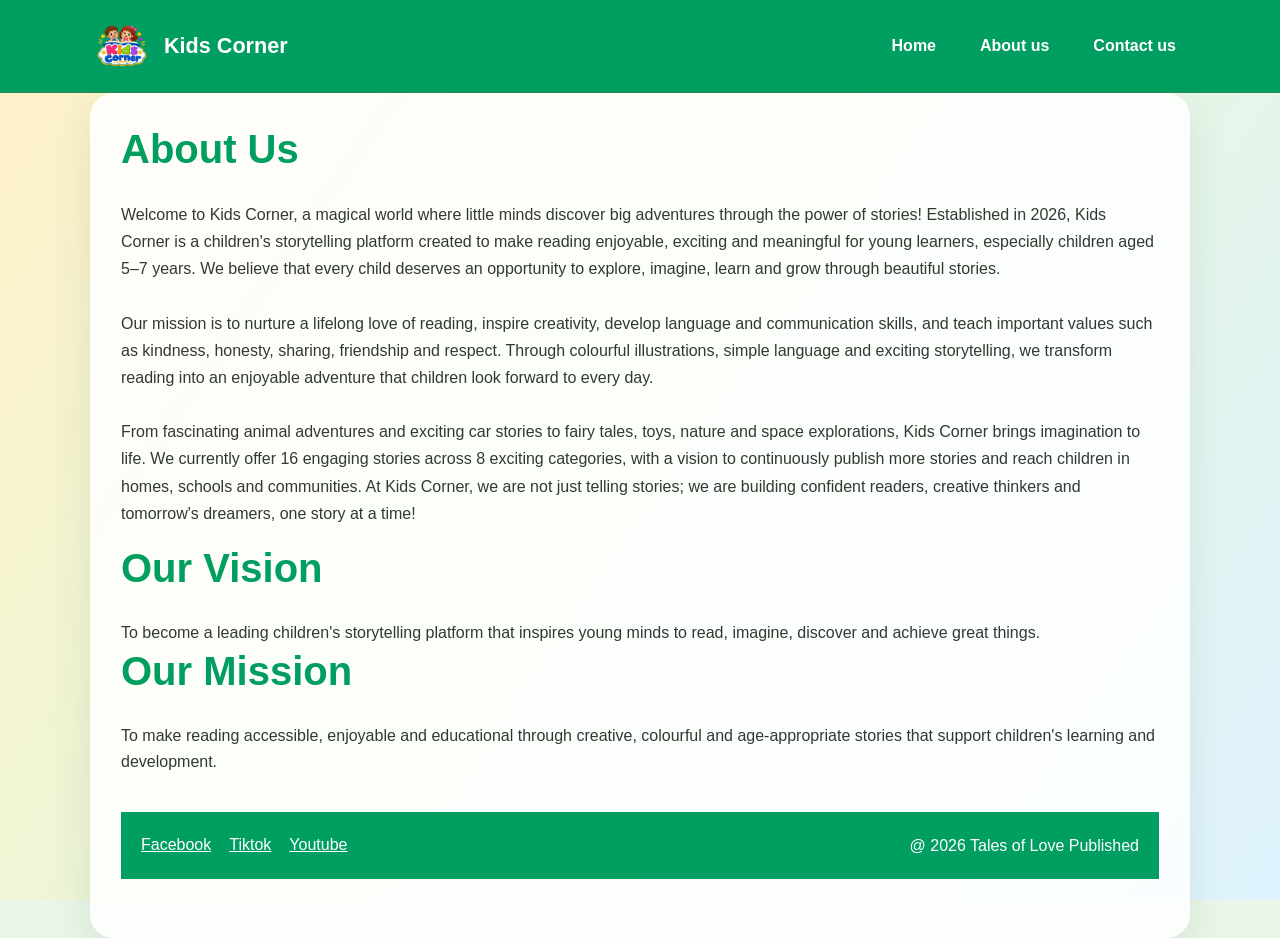
==== About us.html @ 2b3ef91a "Add files via upload" ====
<!DOCTYPE html>
<html lang="en">
<head>
    <meta charset="UTF-8">
<style>
.footer {
  background-color: hsl(332, 98%, 48%);
  padding: 20px;
  text-align: center;
  color: #f8f7f7;
}
.button:hover {
  background-color: #b404fa;
  opacity: 3;
}
.button {

    font-family: 'Times New Roman', Times, serif;
    text-align: right;
    padding-top: 6px;
    padding-bottom: 6px;
    font-size: medium;
  
    display: flexbox;
   
    
    float: right;
    cursor: pointer;
   margin-top: 10px;
    margin-right: 14px;
    font-weight: bold;
    text-decoration: none;

  }

  
</style>





    <meta name="viewport" content="width=device-width, initial-scale=1.0">
    <title>About Us | Kids Corner</title>
    <link rel="icon" href="images/Colorful Kids Corner Logo.png">
    <link rel="stylesheet" href="style.css">

</head>
<body>
<header class="site-header">
    <div class="logo">
        <img src="images/Colorful Kids Corner Logo.png" alt="" width="48" height="48">
        <span>Kids Corner</span>
    </div>
    <nav class="site-nav" aria-label="Main navigation">
        <a href="index.html">Home</a>
        <a href="About us.html">About us</a>
        <a href="Contact Us.html">Contact us</a>
      
    </nav>
</header>
<main class="main">
    <h1>About Us</h1>
    <p>
      

Welcome to Kids Corner, a magical world where little minds discover big adventures through the power of stories! Established in 2026, Kids Corner is a children's storytelling platform created to make reading enjoyable, exciting and meaningful for young learners, especially children aged 5–7 years. We believe that every child deserves an opportunity to explore, imagine, learn and grow through beautiful stories.
<br></br>
Our mission is to nurture a lifelong love of reading, inspire creativity, develop language and communication skills, and teach important values such as kindness, honesty, sharing, friendship and respect. Through colourful illustrations, simple language and exciting storytelling, we transform reading into an enjoyable adventure that children look forward to every day.

<br></br>
From fascinating animal adventures and exciting car stories to fairy tales, toys, nature and space explorations, Kids Corner brings imagination to life. We currently offer 16 engaging stories across 8 exciting categories, with a vision to continuously publish more stories and reach children in homes, schools and communities.

At Kids Corner, we are not just telling stories; we are building confident readers, creative thinkers and tomorrow's dreamers, one story at a time!

<h1><span>Our Vision</span></h1>

To become a leading children's storytelling platform that inspires young minds to read, imagine, discover and achieve great things.

<h1><span>Our Mission</span></h1>

To make reading accessible, enjoyable and educational through creative, colourful and age-appropriate stories that support children's learning and development.
    </p>

<section>

    <footer class="footer">
      <nav>
        <Ul class="Link">
          <li><a href="https://www.youtube.com/">Facebook</a></li>
          <li><a href="https://www.youtube.com/">Tiktok</a></li>
          <li><a href="https://www.youtube.com/">Youtube</a></li>
        </Ul>
      </nav>

      <p>@ 2026 Tales of Love Published</p>
    </footer>
  </section>



    </main>
</body>
</html>
---- style.css ----
:root {
  color-scheme:light;
  --green: #009E60;
  --green-dark: #2E8B57;
  --yellow: #f5d96b;
  --ink: #303a33;
  --muted: #647168;
}

* {
  box-sizing: border-box;
}

body {
  margin: 0;
  background-color: #eaf6e8;
  background-image: linear-gradient(125deg, #fff0c7 0%, #e8f7db 48%, #dff3ff 100%);
  background-attachment: fixed;
  color: var(--ink);
  font-family: Arial, Helvetica, sans-serif;
  line-height: 1.65;
}

a {
  color: var(--green-dark);
}

.site-header {
  display: flex;
  align-items: center;
  justify-content: space-between;
  flex-wrap: wrap;
  gap: 12px 24px;
  padding: 14px max(20px, calc((100% - 1100px) / 2));
  background: var(--green);
  border-bottom: 1px solid var(--green-dark);
}

.logo {
  display: flex;
  align-items: center;
  gap: 10px;
  color: #fff;
  font-size: 1.35rem;
  font-weight: 700;
  white-space: nowrap;
}

.logo img {
  width: 64px;
  height: 64px;
  object-fit: contain;
  border-radius: 0;
}

.site-nav {
  display: flex;
  justify-content: flex-end;
  flex-wrap: wrap;
  gap: 16px;
  
}

.site-nav a {
  display: inline-block;
  padding: 8px 14px;
  border-radius: 999px;
  color: #fff;
  font-weight: 700;
  text-decoration: none;
  transition: background-color 0.2s ease, color 0.2s ease;
}

.site-nav a:hover,
.site-nav a:focus-visible {
  background: var(--yellow);
  color: var(--green-dark);
}

.search-bar {
  width: min(100%, 240px);
  min-width: 180px;
  padding: 9px 12px;
  border: 1px solid #cbd8ce;
  border-radius: 999px;
  font: inherit;
}

.category-filter {
  display: flex;
  align-items: center;
  flex-wrap: wrap;
  gap: 8px 14px;
  padding: 16px;
  border: 1px solid #dfe7df;
  border-radius: 12px;
  background: #fff;
}

.category-filter h2,
.category-filter p {
  flex-basis: 100%;
  margin: 0;
}

.category-filter select {
  min-width: min(160px, 100%);
  padding: 8px 12px;
  border: 1px solid #cbd8ce;
  border-radius: 8px;
  background: #fff;
  color: var(--ink);
  font: inherit;
}

.category-help {
  color: var(--muted);
  font-size: 0.9rem;
}

main,
.container {
  width: min(100% - 40px, 1100px);
  margin: 0 auto;
}

main {
  min-height: 65vh;
  padding: 30px;
  border: 1px solid rgb(255 255 255 / 85%);
  border-radius: 24px;
  background: rgb(255 255 255 / 84%);
  box-shadow: 0 16px 40px rgb(34 76 48 / 10%);
}

main section {
  margin: 0 0 28px;
}

h1,
h2,
h3,
.Header-1,
.Header-2,
.Header-3,
.Header {
  color: var(--green);
  line-height: 1.25;
}

h1 {
  margin-top: 0;
  font-size: clamp(1.8rem, 4vw, 2.5rem);
}

p {
  color: var(--ink);
  font-family: inherit;
  line-height: 1.7;
  text-align: left;
}

img {
  max-width: 100%;
  height: auto;
  border-radius: 12px;
}

.image,
.image-2 {
  border-radius: 12px;
}

button,
.submit-button {
  border: 0;
  border-radius: 999px;
  background: var(--yellow);
  color: var(--green-dark);
  font: inherit;
  font-weight: 700;
  padding: 10px 18px;
  cursor: pointer;
  transition: background-color 0.2s ease, transform 0.2s ease;
}

button:hover,
.submit-button:hover {
  background: #edca4f;
  transform: translateY(-1px);
}

form {
  max-width: 560px;
  margin: 0 auto;
  padding: 24px;
  border: 1px solid #e2e9e2;
  border-radius: 16px;
  background: #fff;
  box-shadow: 0 8px 24px rgb(34 76 48 / 7%);
}

.span-1 {
  color: var(--ink);
}

form label {
  font-weight: 700;
}

form input:not([type="submit"]),
form textarea {
  width: 100%;
  padding: 10px 12px;
  border: 1px solid #cbd8ce;
  border-radius: 8px;
  font: inherit;
}

form textarea {
  min-height: 130px;
  resize: vertical;
}

.submit-button {
  display: inline-block;
  align-self: flex-start;
  float: none;
  flex: none;
}

iframe,
.Map,
.map {
  display: block;
  width: min(100%, 700px);
  height: 300px;
  margin: 0 auto;
  border: 0;
  border-radius: 12px;
}

.Table {
  width: min(100%, 600px);
  margin: 16px auto;
  border-collapse: collapse;
  color: var(--ink);
  font-family: inherit;
}

.Table th,
.Table td {
  padding: 10px 12px;
  border: 1px solid #dfe7df;
  text-align: left;
}

.Table th {
  background: #edf4ed;
  color: var(--green-dark);
}

footer,
.footer {
  display: flex;
  align-items: center;
  justify-content: space-between;
  flex-wrap: wrap;
  gap: 12px 24px;
  margin-top: 36px;
  padding: 20px max(20px, calc((100% - 1100px) / 2));
  background: var(--green);
  color: #fff;
}

footer nav ul,
.footer nav ul {
  display: flex;
  flex-wrap: wrap;
  gap: 8px 18px;
  margin: 0;
  padding: 0;
  list-style: none;
}

footer a,
.footer a {
  color: #fff;
}

footer p,
.footer p {
  margin: 0;
  color: #fff;
}

@media (max-width: 760px) {
  .site-header {
    justify-content: center;
    padding: 12px 16px;
  }

  .site-nav {
    justify-content: center;
    flex-basis: 100%;
    gap: 4px;
  }

  .search-bar {
    flex: 1 1 100%;
    width: min(100%, 440px);
    min-width: 0;
  }

  .image,
  .image-2 {
    float: none;
    display: block;
    width: min(100%, 320px);
    margin: 0 auto 16px;
  }

  main,
  .container {
    width: min(100% - 32px, 1100px);
  }

  main {
    padding: 24px;
    border-radius: 18px;
  }

  .Table {
    display: block;
    max-width: 100%;
    overflow-x: auto;
    white-space: nowrap;
  }

  footer,
  .footer {
    justify-content: center;
    text-align: center;
    padding: 20px 16px;
  }

  body {
    background-attachment: scroll;
  }
}

@media (max-width: 480px) {
  .logo {
    font-size: 1.15rem;
  }

  .site-nav {
    gap: 2px;
  }

  .site-nav a {
    padding: 8px 10px;
  }

  main,
  .container {
    width: min(100% - 20px, 1100px);
  }

  main {
    padding: 16px;
    border-radius: 14px;
  }

  .category-filter {
    align-items: stretch;
    gap: 8px;
    padding: 12px;
  }

  .category-filter select {
    width: 100%;
  }

  form {
    padding: 16px;
  }

  iframe,
  .Map,
  .map {
    height: 240px;
  }

  .Table th,
  .Table td {
    padding: 8px;
  }

  footer,
  .footer {
    flex-direction: column;
    padding: 18px 12px;
  }
}
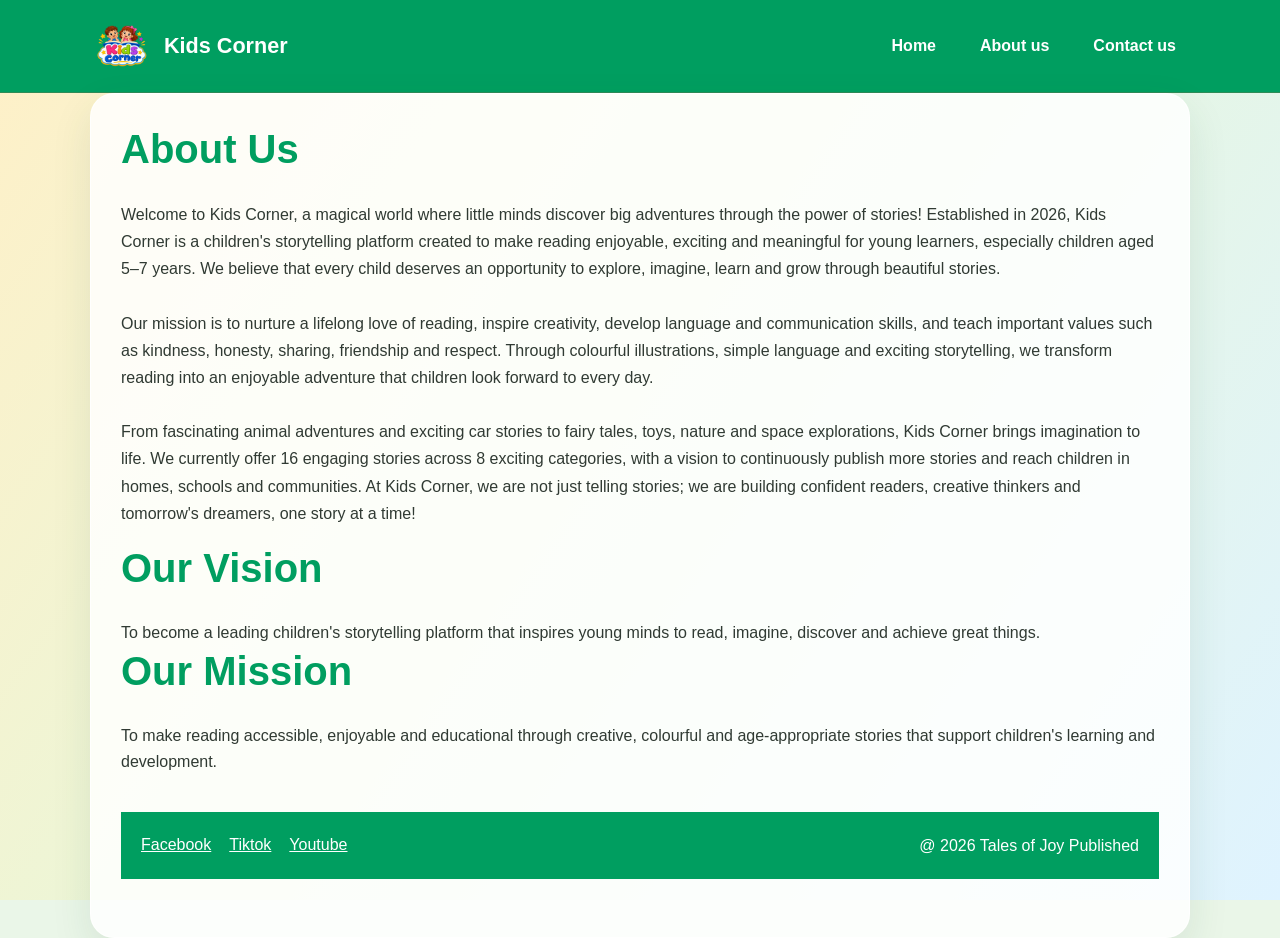
==== commit 07ee5425: "Revise About Us page content and styling Updated the content and structure of the About Us page, inc" ====
--- a/About us.html
+++ b/About us.html
@@ -94,7 +94,7 @@
         </Ul>
       </nav>
 
-      <p>@ 2026 Tales of Love Published</p>
+      <p>@ 2026 Tales of Joy Published</p>
     </footer>
   </section>
 
@@ -102,4 +102,4 @@
 
     </main>
 </body>
-</html>+</html>
